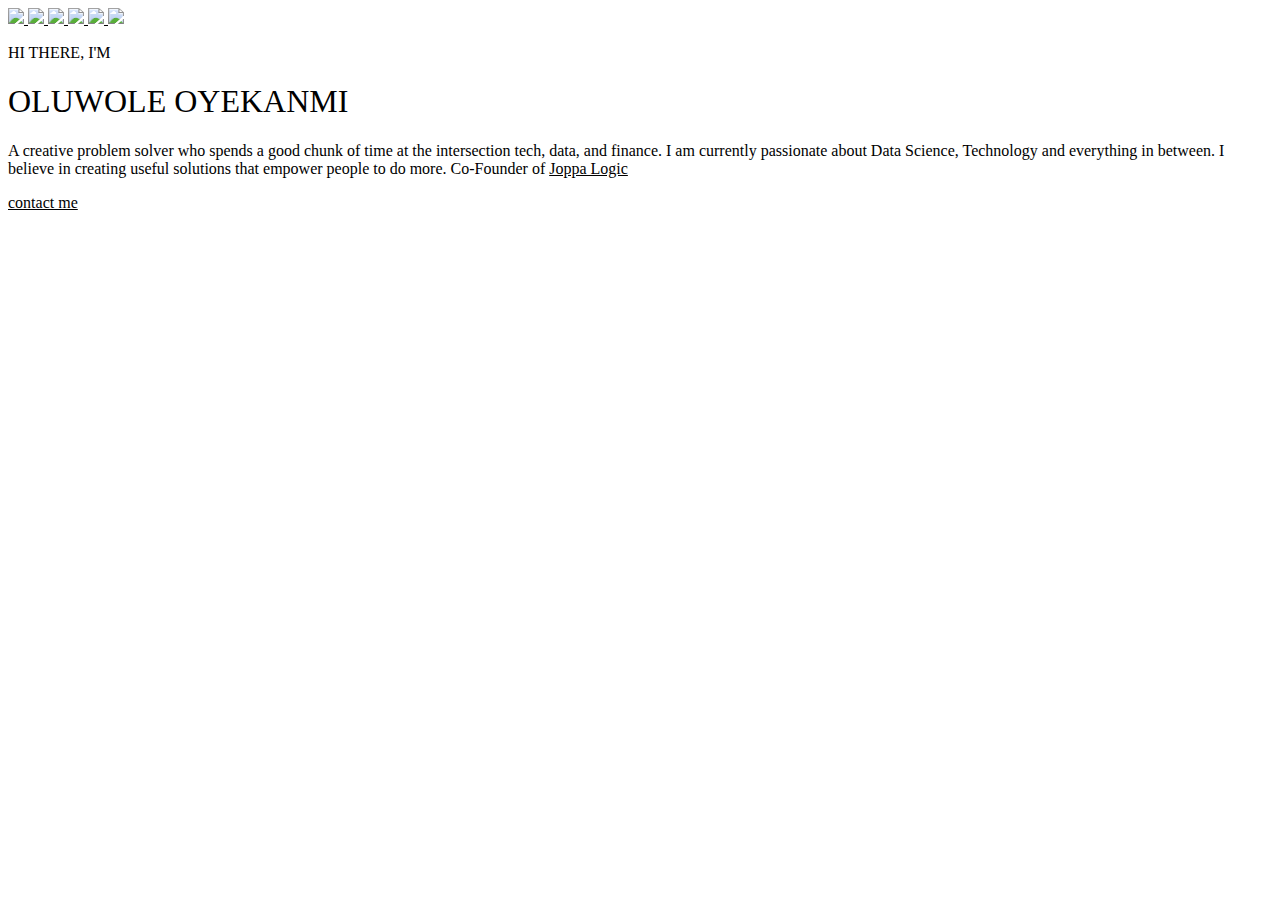
==== index1.html @ 273f6f2d "new view" ====
<html>
<head>
	<title>Oluwole Oyekanmi</title>
	<link rel="stylesheet" type="text/css" href="style.css">
	<link href="https://fonts.googleapis.com/css?family=Manuale" rel="stylesheet">
	<script src="https://use.typekit.net/jft7rpm.js"></script>
	<script src="https://ajax.googleapis.com/ajax/libs/jquery/1.12.4/jquery.min.js"></script>
	<meta name="viewport" content="initial-scale=0.8">
	<script>try{Typekit.load({ async: true });}catch(e){}</script>
	<script>
		(function(i,s,o,g,r,a,m){i['GoogleAnalyticsObject']=r;i[r]=i[r]||function(){
		(i[r].q=i[r].q||[]).push(arguments)},i[r].l=1*new Date();a=s.createElement(o),
		m=s.getElementsByTagName(o)[0];a.async=1;a.src=g;m.parentNode.insertBefore(a,m)
		})(window,document,'script','https://www.google-analytics.com/analytics.js','ga');

		ga('create', 'UA-31548111-4', 'auto');
		ga('send', 'pageview');

	</script>
</head>
<body>
	<div class="fullbody">
		<div class="social">
			<a href="https://www.linkedin.com/in/oluwoleoyekanmi">
				<img class="social-image" src="linkedin.png" />
			</a>
			<a href="https://github.com/woleoye">
				<img class="social-image" src="github.png" />
			</a>
			<a href="https://twitter.com/Jugger_nought">
				<img class="social-image" src="twitter.png" />
			</a>
			<a href="https://medium.com/@Jugger_nought">
				<img class="social-image" src="medium.png" />
			</a>
			<a href="https://www.instagram.com/jugger_nought/">
				<img class="social-image" src="instagram.png" />
			</a>
			<a href="https://www.facebook.com/woyekanmi">
				<img class="social-image" src="facebook.png" />
			</a>
		</div>
		<p class="heading">HI THERE, I'M</P>
		<h1 class="name">OLUWOLE OYEKANMI</h1>
		<!--<p class="headline-headline italic">entrepreneur and technologist</p>
		<p class="experience-headline paragraph">
			Software Developer &amp; Entrepreneur at
				<a class="text" onmouseover="hoverColor('#FFFC00')" href="http://www.meltwater.org">MEST</a>
		</p> -->
		<p class="description paragraph">
			A creative problem solver who spends a good chunk of time at the intersection tech, data, and finance. 
			I am currently passionate about Data Science, Technology and everything in between.
			I believe in creating useful solutions that empower people to do more. Co-Founder of
			<a href="https://joppalogic.com" class="button">Joppa Logic</a>
		</p>
		<p class="description paragraph">
			<a href="https://twitter.com/Jugger_nought" class="button">
				contact me
			</a>
		</p>
	</div>
</body>
<script>

function hoverColor(key){
	document.body.style.backgroundColor = key;
}

var colors = [
	'#64EA4A',
	'#e8e8e8',
	'#00AABF',
	'#0090BF',
	'#F5FF90',
	'#D6FFB7',
	'#FFC15E',
	'#FF9F1C',
	'#56FFC1',
	'#35B5FF',
	'#FF4479',
	'#FFBF00',
	'#7AA5C4',
	'#FDC364',
	'#FFC98C',
	'#FF918C',
	'#CEE8FF',
];

var i = 0;

$( "img.social-image" )
	.mouseover(function() {
		hoverColor(colors[i]);

		if(i < colors.length){
			i++;
		}else{
			i = 0;
		}
	});

</script>
</html>
---- style.css ----
.container {
    width: 300px;
    margin-left: 300px;
    margin-top: 50px;
  }
.name {
    color: #000;
    font-weight: normal;
  }

.list {
    display: inline;
    /* line-height: 2px */
  }

a {
    color: #000
  }

.title {
    color: tomato;
    font-weight: normal
  }

.listCover {
    margin-left: 0px;
    padding-left: 0px;
  }

.box {
    margin-top: 80;
  }

  #bottom {
    margin-left: 300px;
    margin-top: 50px
    
  }

  .change {
    color: grey;
    
  }
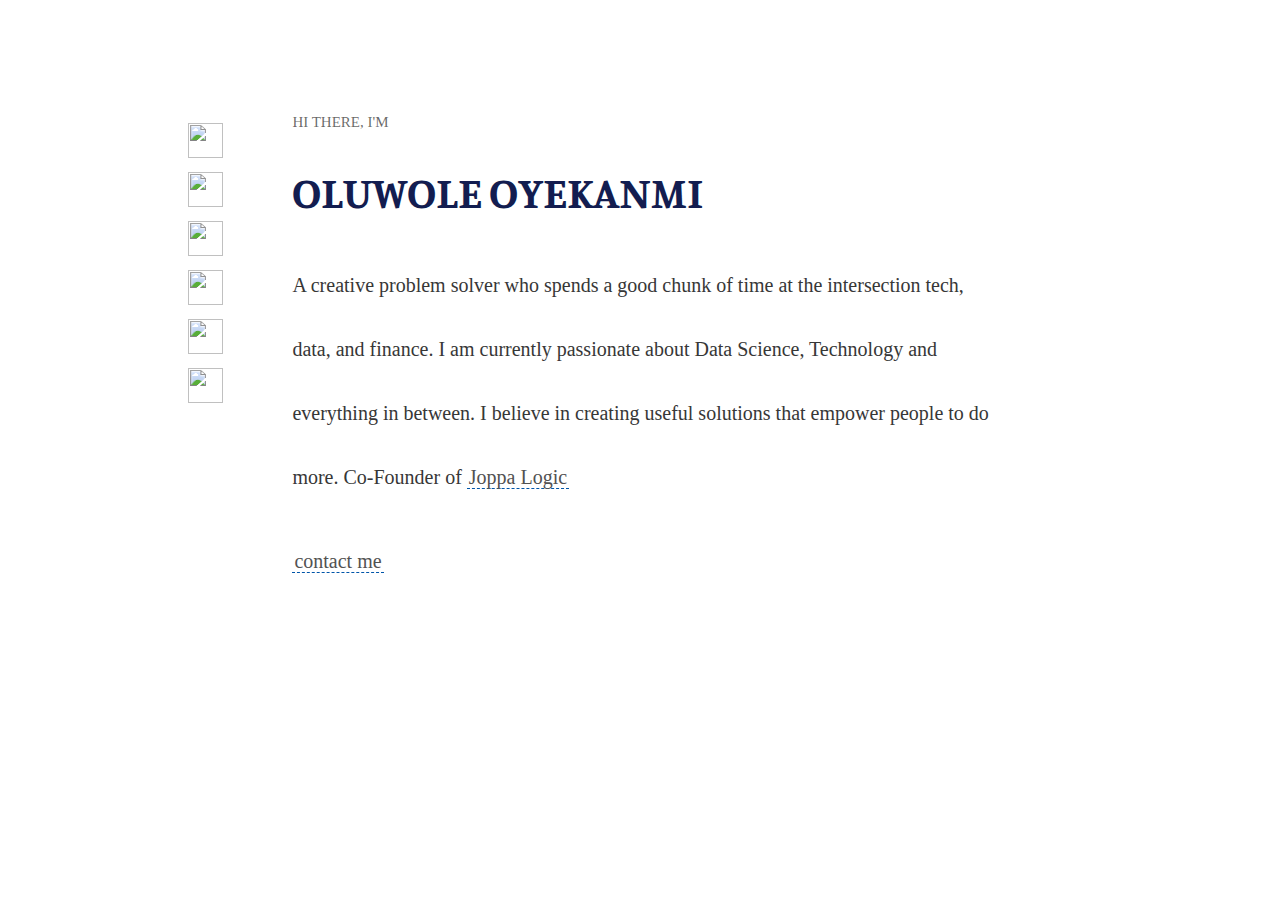
==== commit b35ea6d2: "Add font" ====
--- a/index1.html
+++ b/index1.html
@@ -1,7 +1,7 @@
 <html>
 <head>
 	<title>Oluwole Oyekanmi</title>
-	<link rel="stylesheet" type="text/css" href="style.css">
+	<link rel="stylesheet" type="text/css" href="style1.css">
 	<link href="https://fonts.googleapis.com/css?family=Manuale" rel="stylesheet">
 	<script src="https://use.typekit.net/jft7rpm.js"></script>
 	<script src="https://ajax.googleapis.com/ajax/libs/jquery/1.12.4/jquery.min.js"></script>
--- a/style1.css
+++ b/style1.css
@@ -0,0 +1,239 @@
+body {
+    background-color: #ffffff;
+	-webkit-transition: background-color 0.8s ease;
+	-webkit-transition: background-color 0.8s ease;
+	-moz-transition: background-color 0.8s ease;
+	-o-transition: background-color 0.8s ease;
+	-ms-transition: background-color 0.8s ease;
+	transition: background-color 0.8s ease; 
+}
+
+.fullbody{
+	max-width: 700px;
+	margin-left: 22.5%;
+	margin-right: 7.5%;
+	margin-top: 9%;
+}
+
+.heading {
+	color: rgba(0,0,0,.6);
+	font-size: 15px;
+}
+
+.name {
+	color: rgba(19,29,80,1);
+	font-family: 'Manuale',serif;
+}
+
+.social-image{
+	border-left: 1px dashed rgba(0, 85, 169, 0) ;
+	padding-left: 10px;
+	padding-bottom: 5px;
+	padding-right: 5px;
+	height: 35px;
+	width: 35px;
+	margin-top: 9px;
+	-webkit-transition: 0.2s ease;
+	-webkit-transition: border 0.2s ease;
+	-moz-transition: border 0.2s ease;
+	-o-transition: border 0.2s ease;
+	-ms-transition: border 0.2s ease;
+	transition: border 0.2s ease;  
+}
+
+.social-image:hover{
+	border-left: 1px dashed rgba(0, 85, 169, 1) ;
+	-webkit-transition: 0.2s ease;
+	-webkit-transition: border 0.2s ease;
+	-moz-transition: border 0.2s ease;
+	-o-transition: border 0.2s ease;
+	-ms-transition: border 0.2s ease;
+	transition: border 0.2s ease;  
+}
+
+@media screen and (max-width: 741px) {
+		.social{
+		position: absolute;
+		width: 15px;
+		margin-left: -75px;
+		margin-top: 0px;
+	}
+}
+
+@media (max-width:900px) and (min-width:741px) {
+		.social{
+		position: absolute;
+		width: 15px;
+		margin-left: -95px;
+		margin-top: 0px;
+	}
+}
+
+@media screen and (min-width:901px) {
+		.social{
+		position: absolute;
+		width: 15px;
+		margin-left: -115px;
+		margin-top: 0px;
+	}
+}
+
+
+h1{
+	font-size: 44px;
+}
+
+.headline-headline{
+	color: #373737;
+	font-size: 28px;
+}
+
+.italic{
+	font-style: italic;
+}
+
+.experience-headline{
+	color: #373737;
+	font-size: 28px;
+	line-height: 140%;
+}
+
+.experience-title{
+	color: #373737;
+	font-size: 20px;
+}
+
+.description{
+	color: #373737;
+	font-size: 20px;
+	line-height: 320%;
+}
+
+.tooltip{
+	color: #373737;
+	font-style: italic;
+}
+
+a:link, a:visited {
+	color: #525252;
+	text-decoration: none;
+	target-new: tab;
+}
+
+a:hover {
+	color: #525252;
+	text-decoration: none;
+	target-new: tab; 
+}
+
+
+a.text:link, a.text:visited {
+	border: 1px dashed rgba(0, 85, 169, 1);
+	padding-left: 2px;
+	padding-right: 2px;
+	color: #525252;
+	text-decoration: none;
+	target-new: tab;
+	-webkit-transition: 0.2s ease;
+	-webkit-transition: border 0.2s ease;
+	-moz-transition: border 0.2s ease;
+	-o-transition: border 0.2s ease;
+	-ms-transition: border 0.2s ease;
+	transition: border 0.2s ease; 
+}
+
+a.text:hover {
+	border: 1px dashed rgba(0, 85, 169, 0);
+	padding-left: 2px;
+	padding-right: 2px;
+	color: #525252;
+	text-decoration: none;
+	target-new: tab;
+	-webkit-transition: 0.2s ease;
+	-webkit-transition: border 0.2s ease;
+	-moz-transition: border 0.2s ease;
+	-o-transition: border 0.2s ease;
+	-ms-transition: border 0.2s ease;
+	transition: border 0.2s ease; 
+}
+
+a.button:link, a.button:visited {
+	border-bottom: 1px dashed rgba(0, 85, 169, 1);
+	padding-left: 2px;
+	padding-right: 2px;
+	color: #525252;
+	text-decoration: none;
+	target-new: tab;
+	-webkit-transition: 0.2s ease;
+	-webkit-transition: border 0.2s ease;
+	-moz-transition: border 0.2s ease;
+	-o-transition: border 0.2s ease;
+	-ms-transition: border 0.2s ease;
+	transition: border 0.2s ease; 
+}
+
+a.button:hover {
+	border-bottom: 1px dashed rgba(0, 85, 169, 0);
+	padding-left: 2px;
+	padding-right: 2px;
+	color: #525252;
+	text-decoration: none;
+	target-new: tab;
+	-webkit-transition: 0.2s ease;
+	-webkit-transition: border 0.2s ease;
+	-moz-transition: border 0.2s ease;
+	-o-transition: border 0.2s ease;
+	-ms-transition: border 0.2s ease;
+	transition: border 0.2s ease; 
+}
+
+.inputbox {  
+    width: 75%;
+    padding-top: 15px;
+    padding-bottom: 15px;
+    background-color: transparent;  
+    border-bottom: 1px dashed rgba(0, 85, 169, 1); 
+    border-width: 0px 0px 1px 0px;  
+    outline:0; 
+    font-size: 18px;
+}
+
+.btn {
+	border: 1px dashed rgba(0, 85, 169, 1);
+	padding-left: 2px;
+	padding-right: 2px;
+	text-decoration: none;
+	padding: 10px;
+	target-new: tab;
+	-webkit-transition: 0.2s ease;
+	-webkit-transition: border 0.2s ease;
+	-moz-transition: border 0.2s ease;
+	-o-transition: border 0.2s ease;
+	-ms-transition: border 0.2s ease;
+	transition: border 0.2s ease; 
+	background-color: transparent;
+	background-repeat: no-repeat;
+	font-size: 18px;
+	color: #525252;
+}
+
+.btn:hover {
+	border: 1px dashed rgba(0, 85, 169, 0);
+	padding-left: 2px;
+	padding-right: 2px;
+	text-decoration: none;
+	padding: 10px;
+	target-new: tab;
+	-webkit-transition: 0.2s ease;
+	-webkit-transition: border 0.2s ease;
+	-moz-transition: border 0.2s ease;
+	-o-transition: border 0.2s ease;
+	-ms-transition: border 0.2s ease;
+	transition: border 0.2s ease; 
+	background-color: transparent;
+	background-repeat: no-repeat;
+	cursor: pointer; 
+	cursor: hand;
+	font-size: 18px;
+	color: #525252;
+}
